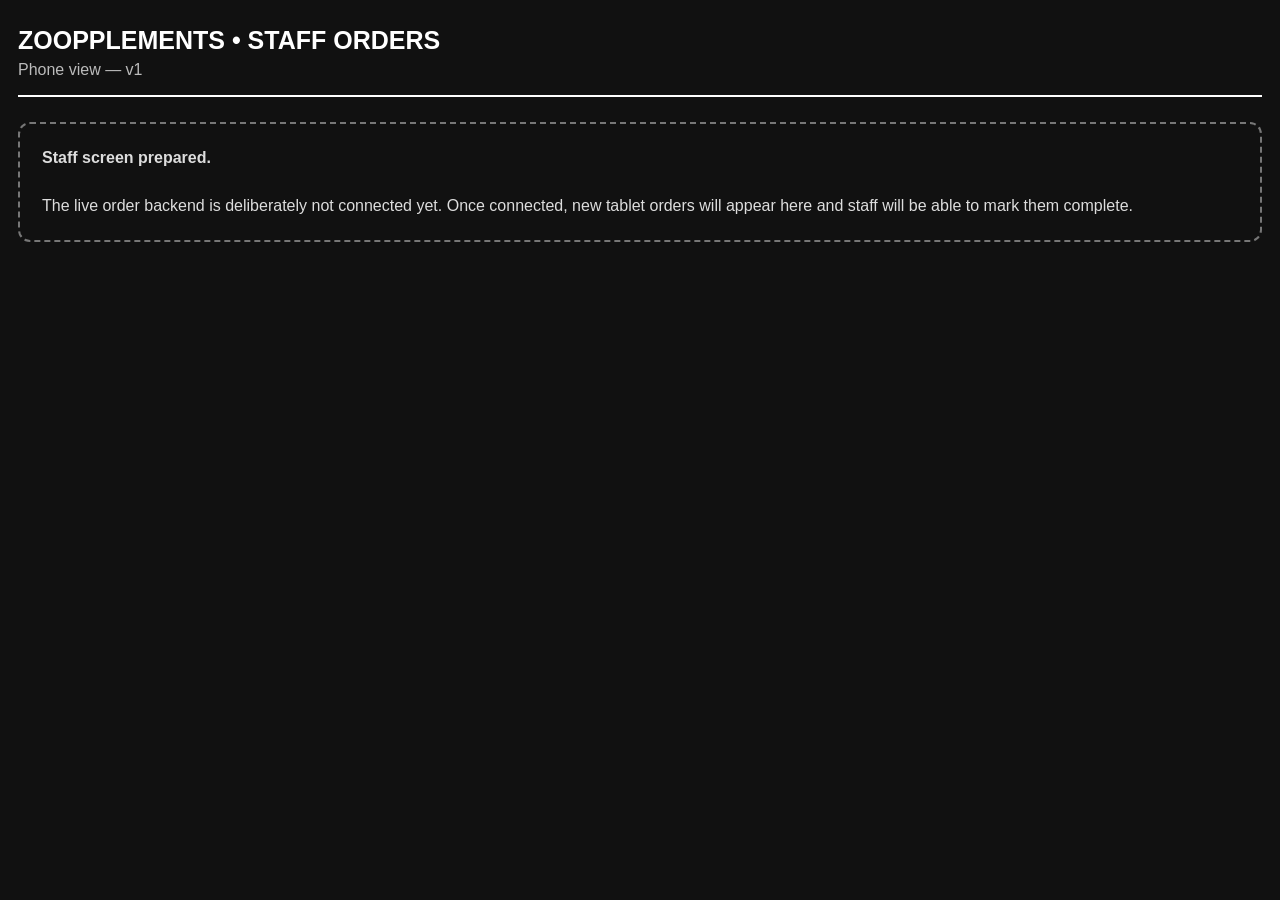
==== staff.html @ 7015c5a7 "Add files via upload" ====
<!doctype html>
<html lang="en"><head><meta charset="utf-8"><meta name="viewport" content="width=device-width,initial-scale=1">
<title>ZOOPPLEMENTS Staff Orders</title>
<style>
*{box-sizing:border-box}body{margin:0;background:#111;color:#fff;font-family:Arial,sans-serif;padding:18px}header{position:sticky;top:0;background:#111;padding:8px 0 16px;border-bottom:2px solid #fff}h1{font-size:25px;margin:0}.sub{color:#bbb;margin:6px 0 0}.notice{margin-top:25px;border:2px dashed #777;border-radius:12px;padding:22px;color:#ddd;line-height:1.5}.order{background:#fff;color:#111;border-radius:12px;padding:18px;margin:16px 0}.order h2{margin:0 0 10px;font-size:27px}.complete{width:100%;border:0;border-radius:8px;background:#111;color:#fff;padding:18px;font-size:18px;font-weight:900}
</style></head>
<body><header><h1>ZOOPPLEMENTS • STAFF ORDERS</h1><p class="sub">Phone view — v1</p></header>
<div class="notice"><b>Staff screen prepared.</b><br><br>The live order backend is deliberately not connected yet. Once connected, new tablet orders will appear here and staff will be able to mark them complete.</div>
</body></html>
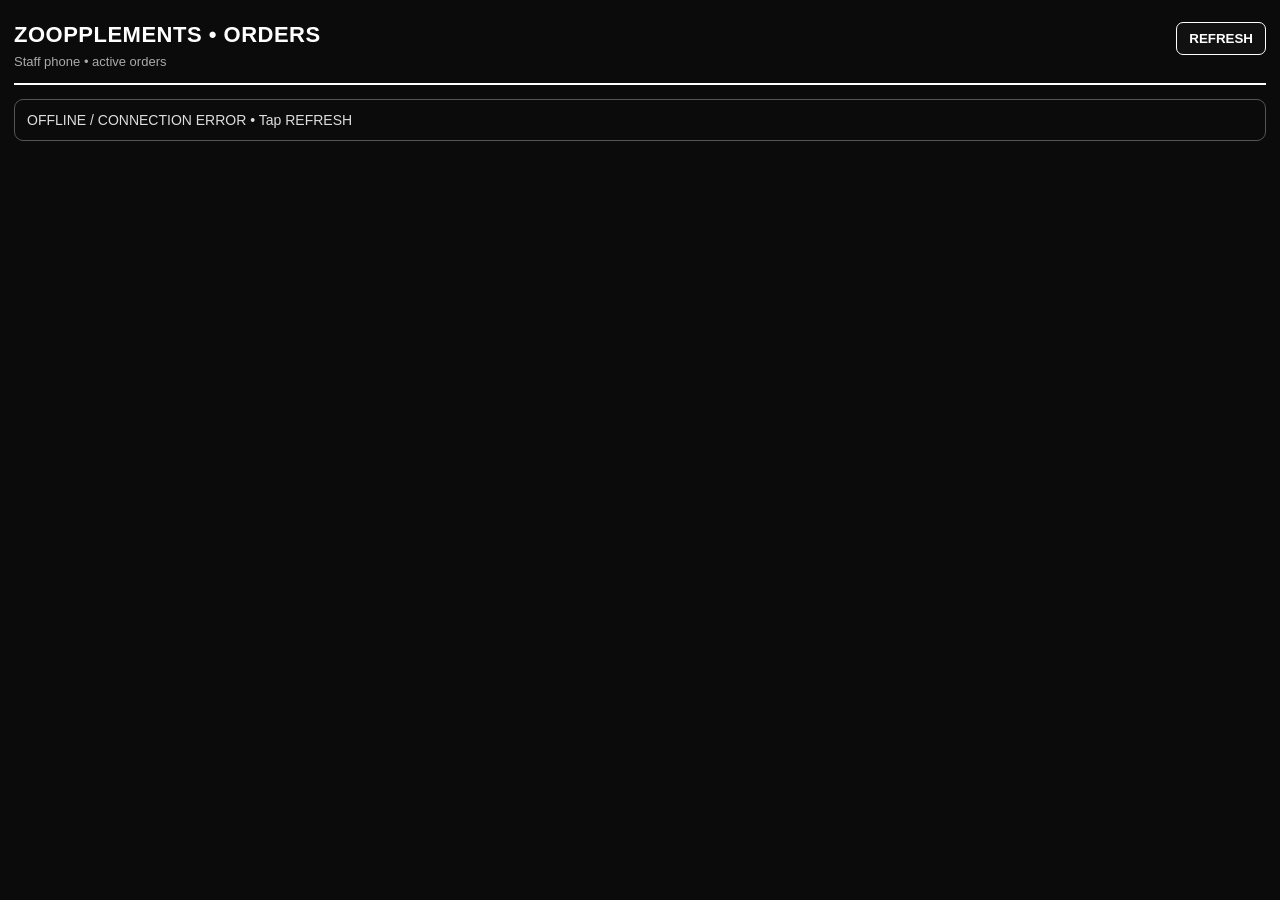
==== commit 5523a3d6: "Add files via upload" ====
--- a/staff.html
+++ b/staff.html
@@ -1,9 +1,99 @@
 <!doctype html>
-<html lang="en"><head><meta charset="utf-8"><meta name="viewport" content="width=device-width,initial-scale=1">
+<html lang="en">
+<head>
+<meta charset="utf-8">
+<meta name="viewport" content="width=device-width,initial-scale=1,viewport-fit=cover">
 <title>ZOOPPLEMENTS Staff Orders</title>
 <style>
-*{box-sizing:border-box}body{margin:0;background:#111;color:#fff;font-family:Arial,sans-serif;padding:18px}header{position:sticky;top:0;background:#111;padding:8px 0 16px;border-bottom:2px solid #fff}h1{font-size:25px;margin:0}.sub{color:#bbb;margin:6px 0 0}.notice{margin-top:25px;border:2px dashed #777;border-radius:12px;padding:22px;color:#ddd;line-height:1.5}.order{background:#fff;color:#111;border-radius:12px;padding:18px;margin:16px 0}.order h2{margin:0 0 10px;font-size:27px}.complete{width:100%;border:0;border-radius:8px;background:#111;color:#fff;padding:18px;font-size:18px;font-weight:900}
-</style></head>
-<body><header><h1>ZOOPPLEMENTS • STAFF ORDERS</h1><p class="sub">Phone view — v1</p></header>
-<div class="notice"><b>Staff screen prepared.</b><br><br>The live order backend is deliberately not connected yet. Once connected, new tablet orders will appear here and staff will be able to mark them complete.</div>
-</body></html>+*{box-sizing:border-box}html,body{margin:0;min-height:100%;font-family:Arial,Helvetica,sans-serif}
+body{background:#0b0b0b;color:#fff;padding:14px}
+header{position:sticky;top:0;z-index:5;background:#0b0b0b;padding:8px 0 14px;border-bottom:2px solid #fff}
+h1{font-size:22px;margin:0;letter-spacing:.5px}.sub{margin:6px 0 0;color:#aaa;font-size:13px}
+.status{margin:14px 0;padding:12px;border:1px solid #555;border-radius:9px;color:#ddd;font-size:14px}
+.empty{text-align:center;color:#aaa;padding:60px 10px;font-size:18px}
+.order{background:#fff;color:#111;border-radius:12px;padding:18px;margin:14px 0;box-shadow:0 3px 16px rgba(0,0,0,.25)}
+.order-top{display:flex;justify-content:space-between;gap:10px;align-items:flex-start;border-bottom:2px solid #111;padding-bottom:12px;margin-bottom:12px}
+.order h2{font-size:27px;margin:0}.name{font-size:19px;font-weight:900;text-transform:uppercase}
+.time{font-size:13px;color:#666;text-align:right}.details{font-size:18px;line-height:1.55}
+.total{font-size:23px;font-weight:900;margin-top:12px}.complete{width:100%;border:0;border-radius:8px;background:#111;color:#fff;padding:18px;margin-top:16px;font-size:18px;font-weight:900;cursor:pointer}
+.complete:disabled{opacity:.5}.refresh{border:1px solid #fff;background:#111;color:#fff;border-radius:7px;padding:8px 12px;font-weight:800;float:right}
+</style>
+</head>
+<body>
+<header>
+  <button class="refresh" onclick="loadOrders()">REFRESH</button>
+  <h1>ZOOPPLEMENTS • ORDERS</h1>
+  <p class="sub">Staff phone • active orders</p>
+</header>
+<div id="status" class="status">Connecting to order system…</div>
+<main id="orders"></main>
+
+<script>
+const API = "https://script.google.com/macros/s/AKfycbzG0y52eowFqGEJoIVXg2UMFjzSRY2Ruc40aKEX9D_PQczkzMMJ_RbZn9CTrc895NXh/exec";
+let loading = false;
+
+function esc(s){
+  return String(s ?? "").replace(/[&<>"']/g,c=>({"&":"&amp;","<":"&lt;",">":"&gt;",'"':"&quot;","'":"&#039;"}[c]));
+}
+function euro(n){ return "€" + Number(n).toFixed(2); }
+function when(iso){
+  const d = new Date(iso);
+  return isNaN(d) ? "" : d.toLocaleTimeString([], {hour:"2-digit", minute:"2-digit"});
+}
+async function loadOrders(){
+  if(loading) return;
+  loading=true;
+  const status=document.getElementById("status");
+  try{
+    const r=await fetch(API+"?action=orders&_="+Date.now(), {cache:"no-store"});
+    const data=await r.json();
+    if(!data.ok) throw new Error("Could not load orders");
+    render(data.orders || []);
+    status.textContent="LIVE • Last checked "+new Date().toLocaleTimeString([], {hour:"2-digit",minute:"2-digit"});
+  }catch(e){
+    status.textContent="OFFLINE / CONNECTION ERROR • Tap REFRESH";
+  }finally{loading=false}
+}
+function render(orders){
+  const box=document.getElementById("orders");
+  if(!orders.length){
+    box.innerHTML='<div class="empty">No active orders.</div>';
+    return;
+  }
+  box.innerHTML=orders.map(o=>`
+    <article class="order">
+      <div class="order-top">
+        <div><h2>ORDER #${esc(o.orderNumber)}</h2><div class="name">${esc(o.customerName)}</div></div>
+        <div class="time">${esc(when(o.createdAt))}</div>
+      </div>
+      <div class="details">
+        <b>${esc(o.quantity)} × ${esc(o.flavour)} Protein Shake</b><br>
+        ${esc(o.base)}<br>
+        ${o.creatine ? "+ Creatine" : "No creatine"}
+        <div class="total">TOTAL ${euro(o.total)}</div>
+      </div>
+      <button class="complete" onclick="completeOrder('${esc(o.id)}',this)">COMPLETE ORDER</button>
+    </article>`).join("");
+}
+async function completeOrder(id,btn){
+  if(!confirm("Mark this order complete?")) return;
+  btn.disabled=true; btn.textContent="COMPLETING…";
+  try{
+    const r=await fetch(API,{
+      method:"POST",
+      headers:{"Content-Type":"text/plain;charset=utf-8"},
+      body:JSON.stringify({action:"completeOrder",orderId:id})
+    });
+    const data=await r.json();
+    if(!data.ok) throw new Error(data.error||"Could not complete order");
+    await loadOrders();
+  }catch(e){
+    alert("Could not complete the order. Please try again.");
+    btn.disabled=false; btn.textContent="COMPLETE ORDER";
+  }
+}
+loadOrders();
+setInterval(loadOrders,5000);
+</script>
+</body>
+</html>
